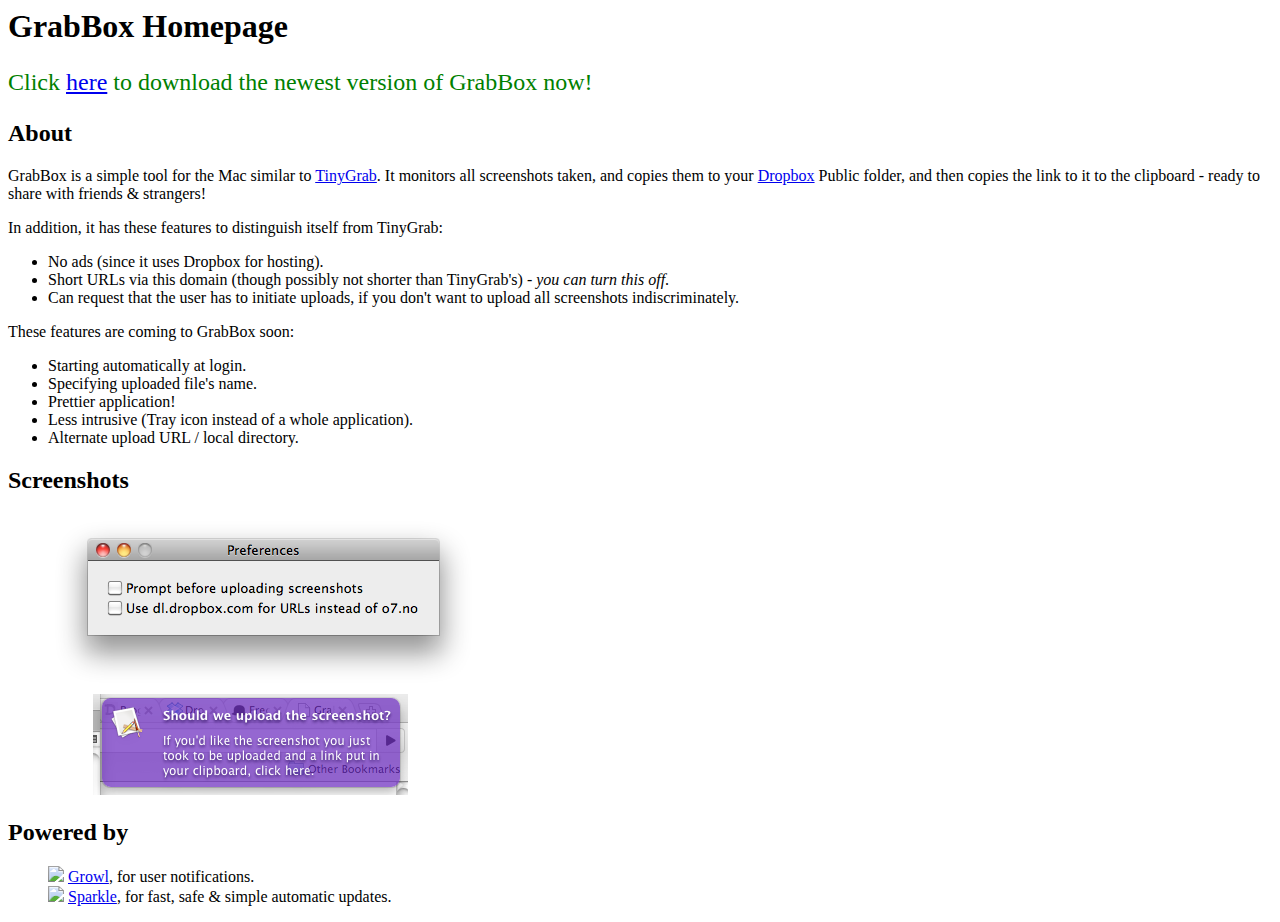
==== updates/index.html @ 0165d0d4 "Updated HTML and some screenies." ====
<html>
    <head>
        <title>
            GrabBox
        </title>
    </head>
    <body>
        <h1>GrabBox Homepage</h1>
        <p style='font-size: 150%; color: green;'>Click <a href="updates/GrabBox%200.3.zip">here</a> to download the newest version of GrabBox now!</p>
        <p>
            <h2>About</h2>
            GrabBox is a simple tool for the Mac similar to <a href="http://tinygrab.com/">TinyGrab</a>. It monitors all screenshots taken, and copies them to your <a href="http://dropbox.com">Dropbox</a> Public folder, and then copies the link to it to the clipboard - ready to share with friends &amp; strangers!
        </p>

        <p>
            In addition, it has these features to distinguish itself from TinyGrab:
            <ul>
                <li>No ads (since it uses Dropbox for hosting).</li>
                <li>Short URLs via this domain (though possibly not shorter than TinyGrab's) - <em>you can turn this off</em>.</li>
                <li>Can request that the user has to initiate uploads, if you don't want to upload all screenshots indiscriminately.</li>
            </ul>
        </p>

        <p>
            These features are coming to GrabBox soon:
            <ul>
                <li>Starting automatically at login.</li>
                <li>Specifying uploaded file's name.</li>
                <li>Prettier application!</li>
                <li>Less intrusive (Tray icon instead of a whole application).</li>
                <li>Alternate upload URL / local directory.</li>
            </ul>
        </p>

        <p>
            <h2>Screenshots</h2>
            <ul style='list-style-type: none;'>
                <li><img src='preferences.png'></li>
                <li><img src='prompt_upload.png' style='padding-left: 45px;'></li>
            </ul>
        </p>

        <p>
            <h2>Powered by</h2>
            <ul style='list-style-type: none;'>
                <li><a href='http://growl.info'><img src='growl.png' /></a> <a href='http://growl.info'>Growl</a>, for user notifications.</li>
                <li><a href='http://sparkle.andymatuschak.org/'><img src='sparkle.png' /></a> <a href='http://sparkle.andymatuschak.org/'>Sparkle</a>, for fast, safe &amp; simple automatic updates.</li>
            </ul>
        </p>
    </body>
</html>
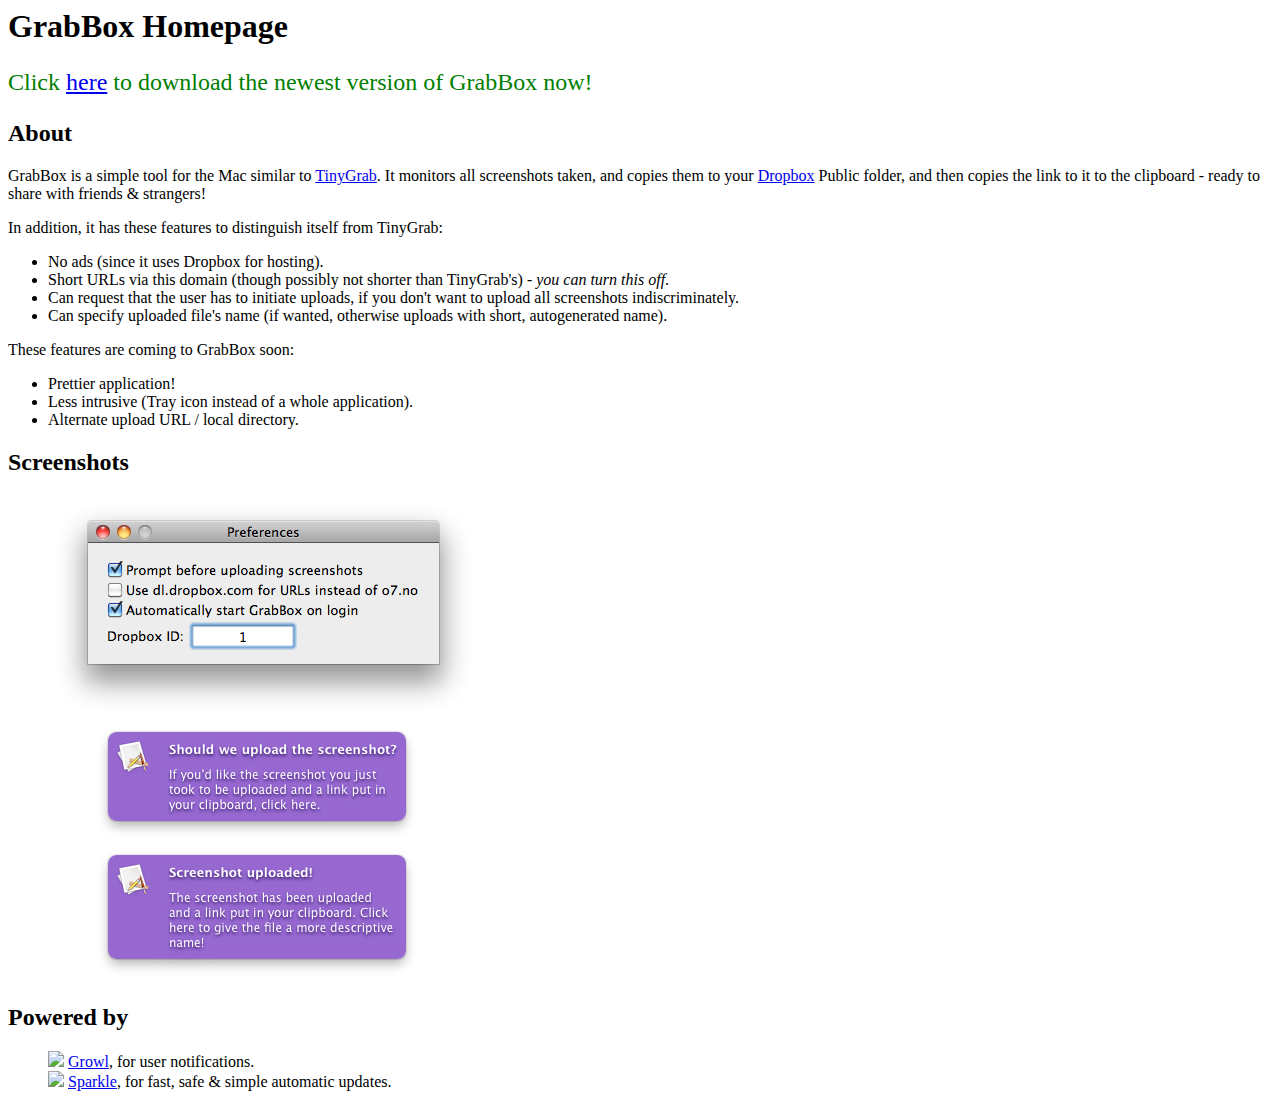
==== commit 16e4314a: "Update webpage and TODO." ====
--- a/updates/index.html
+++ b/updates/index.html
@@ -6,7 +6,7 @@
     </head>
     <body>
         <h1>GrabBox Homepage</h1>
-        <p style='font-size: 150%; color: green;'>Click <a href="updates/GrabBox%200.3.zip">here</a> to download the newest version of GrabBox now!</p>
+        <p style='font-size: 150%; color: green;'>Click <a href="updates/GrabBox%200.4.zip">here</a> to download the newest version of GrabBox now!</p>
         <p>
             <h2>About</h2>
             GrabBox is a simple tool for the Mac similar to <a href="http://tinygrab.com/">TinyGrab</a>. It monitors all screenshots taken, and copies them to your <a href="http://dropbox.com">Dropbox</a> Public folder, and then copies the link to it to the clipboard - ready to share with friends &amp; strangers!
@@ -18,14 +18,13 @@
                 <li>No ads (since it uses Dropbox for hosting).</li>
                 <li>Short URLs via this domain (though possibly not shorter than TinyGrab's) - <em>you can turn this off</em>.</li>
                 <li>Can request that the user has to initiate uploads, if you don't want to upload all screenshots indiscriminately.</li>
+                <li>Can specify uploaded file's name (if wanted, otherwise uploads with short, autogenerated name).</li>
             </ul>
         </p>
 
         <p>
             These features are coming to GrabBox soon:
             <ul>
-                <li>Starting automatically at login.</li>
-                <li>Specifying uploaded file's name.</li>
                 <li>Prettier application!</li>
                 <li>Less intrusive (Tray icon instead of a whole application).</li>
                 <li>Alternate upload URL / local directory.</li>
@@ -37,6 +36,7 @@
             <ul style='list-style-type: none;'>
                 <li><img src='preferences.png'></li>
                 <li><img src='prompt_upload.png' style='padding-left: 45px;'></li>
+                <li><img src='prompt_rename.png' style='padding-left: 45px;'></li>
             </ul>
         </p>
 
